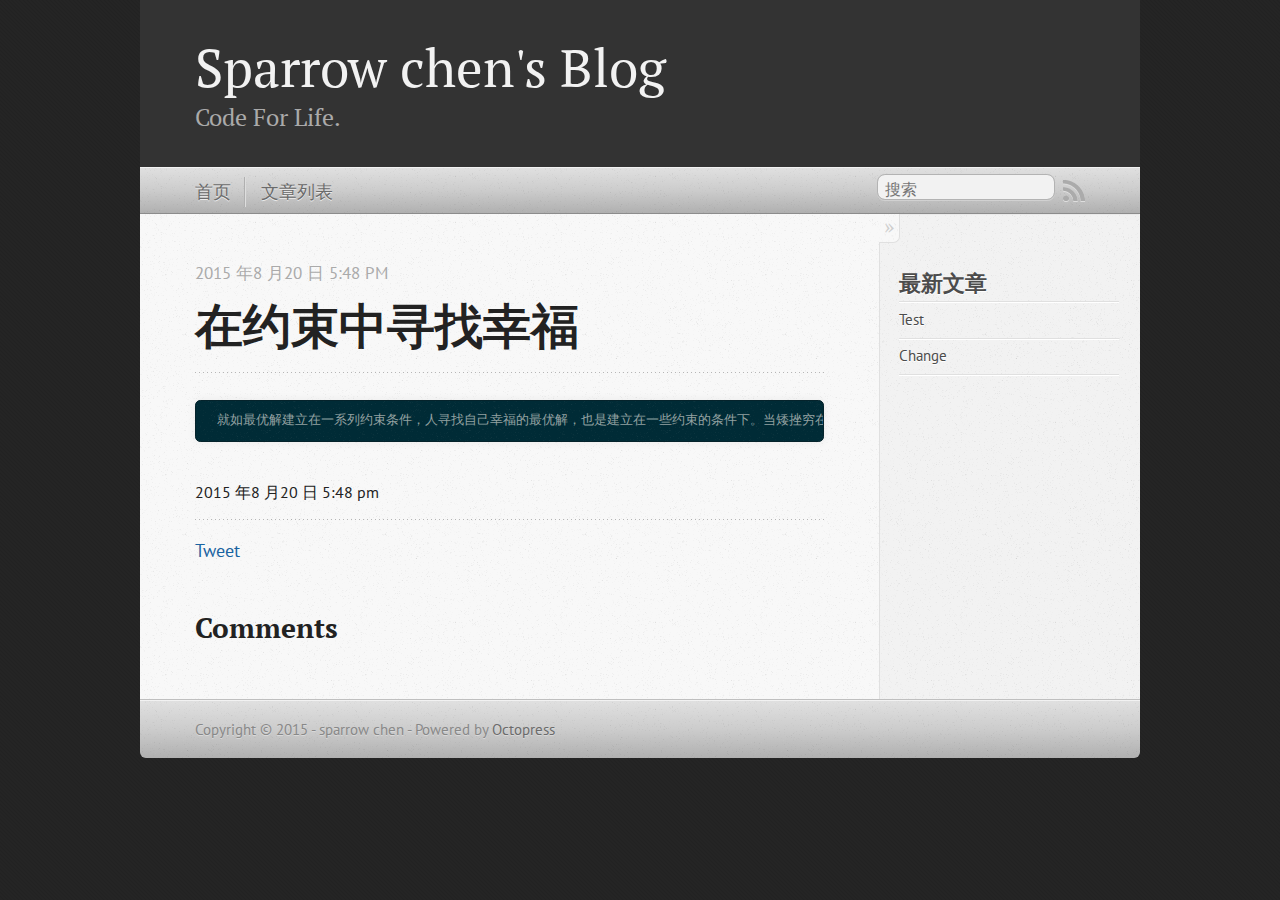
==== your-title/index.html @ a770c750 "Site updated at 2015-08-21 09:50:56 UTC" ====
<!DOCTYPE html>
<!--[if IEMobile 7 ]><html class="no-js iem7"><![endif]-->
<!--[if lt IE 9]><html class="no-js lte-ie8"><![endif]-->
<!--[if (gt IE 8)|(gt IEMobile 7)|!(IEMobile)|!(IE)]><!--><html class="no-js" lang="en"><!--<![endif]-->
<head>
  <meta charset="utf-8">
  <title>在约束中寻找幸福 - Sparrow chen's Blog</title>
  <meta name="author" content="sparrow chen">

  
  <meta name="description" content="在约束中寻找幸福 2015 年8 月20 日 5:48 pm 就如最优解建立在一系列约束条件，人寻找自己幸福的最优解，也是建立在一些约束的条件下。当矮挫穷在寝室努力练dota以求虐高富帅的时候，或许他寻找到了最优解，在高富帅把自己大部分的时间放在勾引美女的时候，或许，他也找到了自己人生的最优解， &hellip;">
  

  <!-- http://t.co/dKP3o1e -->
  <meta name="HandheldFriendly" content="True">
  <meta name="MobileOptimized" content="320">
  <meta name="viewport" content="width=device-width, initial-scale=1">

  
  <link rel="canonical" href="http://sparrowchen.github.io/your-title/index.html">
  <link href="/favicon.png" rel="icon">
  <link href="/stylesheets/screen.css" media="screen, projection" rel="stylesheet" type="text/css">
  <link href="/atom.xml" rel="alternate" title="Sparrow chen's Blog" type="application/atom+xml">
  <script src="/javascripts/modernizr-2.0.js"></script>
  <script src="//ajax.googleapis.com/ajax/libs/jquery/1.9.1/jquery.min.js"></script>
  <script>!window.jQuery && document.write(unescape('%3Cscript src="/javascripts/libs/jquery.min.js"%3E%3C/script%3E'))</script>
  <script src="/javascripts/octopress.js" type="text/javascript"></script>
  <!--Fonts from Google"s Web font directory at http://google.com/webfonts -->
<link href="//fonts.googleapis.com/css?family=PT+Serif:regular,italic,bold,bolditalic" rel="stylesheet" type="text/css">
<link href="//fonts.googleapis.com/css?family=PT+Sans:regular,italic,bold,bolditalic" rel="stylesheet" type="text/css">
<!-- MathJax -->
<script type="text/x-mathjax-config">
  MathJax.Hub.Config({
    tex2jax: {
      inlineMath: [ ['$','$'], ["\\(","\\)"] ],
      processEscapes: true
    }
  });
</script>
<script type="text/x-mathjax-config">
    MathJax.Hub.Config({
      tex2jax: {
        skipTags: ['script', 'noscript', 'style', 'textarea', 'pre', 'code']
      }
    });
</script>
<script type="text/x-mathjax-config">
    MathJax.Hub.Queue(function() {
        var all = MathJax.Hub.getAllJax(), i;
        for(i=0; i < all.length; i += 1) {
            all[i].SourceElement().parentNode.className += ' has-jax';
        }
    });
</script>
<script type="text/javascript"
   src="http://cdn.mathjax.org/mathjax/latest/MathJax.js?config=TeX-AMS-MML_HTMLorMML">
</script>

  

</head>

<body   >
  <header role="banner"><hgroup>
  <h1><a href="/">Sparrow chen's Blog</a></h1>
  
    <h2>Code For Life.</h2>
  
</hgroup>

</header>
  <nav role="navigation"><ul class="subscription" data-subscription="rss">
  <li><a href="/atom.xml" rel="subscribe-rss" title="订阅RSS">RSS</a></li>
  
</ul>
  
<form action="https://www.google.com/search" method="get">
  <fieldset role="search">
    <input type="hidden" name="sitesearch" value="sparrowchen.github.io">
    <input class="search" type="text" name="q" results="0" placeholder="搜索"/>
  </fieldset>
</form>
  
<ul class="main-navigation">
  <li><a href="/">首页</a></li>
  <li><a href="/blog/archives/">文章列表</a></li>
</ul>

</nav>
  <div id="main">
    <div id="content">
      <div>
<article role="article">
  
  <header>
    <h1 class="entry-title">在约束中寻找幸福</h1>
    <p class="meta">




<time class='entry-date' datetime='2015-08-20T17:48:00+08:00'><span class='date'>2015 年8 月20 日</span> <span class='time'>5:48 pm</span></time></p>
  </header>
  
  <pre><code> 就如最优解建立在一系列约束条件，人寻找自己幸福的最优解，也是建立在一些约束的条件下。当矮挫穷在寝室努力练dota以求虐高富帅的时候，或许他寻找到了最优解，在高富帅把自己大部分的时间放在勾引美女的时候，或许，他也找到了自己人生的最优解，当程序猿天天敲代码，在代码中寻找更优的算法的时候，或许他找到了最优解，而有的人在去贫困山区支教，以发挥自己的热量的时候，或许他找到了自己的最优解。
</code></pre>

  
    <footer>
      <p class="meta">
        
        




<time class='entry-date' datetime='2015-08-20T17:48:00+08:00'><span class='date'>2015 年8 月20 日</span> <span class='time'>5:48 pm</span></time>
        
      </p>
      
        <div class="sharing">
  
  <a href="//twitter.com/share" class="twitter-share-button" data-url="http://sparrowchen.github.io/your-title/index.html" data-via="" data-counturl="http://sparrowchen.github.io/your-title/index.html" >Tweet</a>
  
  
  
</div>

      
    </footer>
  
</article>

  <section>
    <h1>Comments</h1>
    <div id="disqus_thread" aria-live="polite"><noscript>Please enable JavaScript to view the <a href="http://disqus.com/?ref_noscript">comments powered by Disqus.</a></noscript>
</div>
  </section>

</div>

<aside class="sidebar">
  
    <section>
  <h1>最新文章</h1>
  <ul id="recent_posts">
    
      <li class="post">
        <a href="/blog/archives/test.html/">Test</a>
      </li>
    
      <li class="post">
        <a href="/blog/archives/title.html/">Change</a>
      </li>
    
  </ul>
</section>





  
</aside>


    </div>
  </div>
  <footer role="contentinfo"><p>
  Copyright &copy; 2015 - sparrow chen -
  <span class="credit">Powered by <a href="http://octopress.org">Octopress</a></span>
</p>

</footer>
  

<script type="text/javascript">
      var disqus_shortname = 'xichen744';
      
        
        // var disqus_developer = 1;
        var disqus_identifier = 'http://sparrowchen.github.io/your-title/index.html';
        var disqus_url = 'http://sparrowchen.github.io/your-title/index.html';
        var disqus_script = 'embed.js';
      
    (function () {
      var dsq = document.createElement('script'); dsq.type = 'text/javascript'; dsq.async = true;
      dsq.src = '//' + disqus_shortname + '.disqus.com/' + disqus_script;
      (document.getElementsByTagName('head')[0] || document.getElementsByTagName('body')[0]).appendChild(dsq);
    }());
</script>







  <script type="text/javascript">
    (function(){
      var twitterWidgets = document.createElement('script');
      twitterWidgets.type = 'text/javascript';
      twitterWidgets.async = true;
      twitterWidgets.src = '//platform.twitter.com/widgets.js';
      document.getElementsByTagName('head')[0].appendChild(twitterWidgets);
    })();
  </script>





</body>
</html>
---- stylesheets/screen.css ----
html,body,div,span,applet,object,iframe,h1,h2,h3,h4,h5,h6,p,blockquote,pre,a,abbr,acronym,address,big,cite,code,del,dfn,em,img,ins,kbd,q,s,samp,small,strike,strong,sub,sup,tt,var,b,u,i,center,dl,dt,dd,ol,ul,li,fieldset,form,label,legend,table,caption,tbody,tfoot,thead,tr,th,td,article,aside,canvas,details,embed,figure,figcaption,footer,header,hgroup,menu,nav,output,ruby,section,summary,time,mark,audio,video{margin:0;padding:0;border:0;font:inherit;font-size:100%;vertical-align:baseline}html{line-height:1}ol,ul{list-style:none}table{border-collapse:collapse;border-spacing:0}caption,th,td{text-align:left;font-weight:normal;vertical-align:middle}q,blockquote{quotes:none}q:before,q:after,blockquote:before,blockquote:after{content:"";content:none}a img{border:none}article,aside,details,figcaption,figure,footer,header,hgroup,main,menu,nav,section,summary{display:block}a{color:#1863a1;text-decoration:none}a:visited{color:#751590}a:focus{color:#0181eb}a:hover{color:#0181eb}a:active{color:#01579f}aside.sidebar a{color:#222}aside.sidebar a:focus{color:#0181eb}aside.sidebar a:hover{color:#0181eb}aside.sidebar a:active{color:#01579f}a{-moz-transition:color 0.3s;-o-transition:color 0.3s;-webkit-transition:color 0.3s;transition:color 0.3s}html{background:#252525 url('/images/line-tile.png?1440040245') top left}body>div{background:#f2f2f2 url('/images/noise.png?1440040245') top left;border-bottom:1px solid #bfbfbf}body>div>div{background:#f8f8f8 url('/images/noise.png?1440040245') top left;border-right:1px solid #e0e0e0}.heading,body>header h1,h1,h2,h3,h4,h5,h6{font-family:"PT Serif","Georgia","Helvetica Neue",Arial,sans-serif}.sans,body>header h2,article header p.meta,article>footer,#content .blog-index footer,html .gist .gist-file .gist-meta,#blog-archives a.category,#blog-archives time,aside.sidebar section,body>footer{font-family:"PT Sans","Helvetica Neue",Arial,sans-serif}.serif,body,#content .blog-index a[rel=full-article]{font-family:"PT Serif",Georgia,Times,"Times New Roman",serif}.mono,pre,code,tt,p code,li code{font-family:Menlo,Monaco,"Andale Mono","lucida console","Courier New",monospace}body>header h1{font-size:2.2em;font-family:"PT Serif","Georgia","Helvetica Neue",Arial,sans-serif;font-weight:normal;line-height:1.2em;margin-bottom:0.6667em}body>header h2{font-family:"PT Serif","Georgia","Helvetica Neue",Arial,sans-serif}body{line-height:1.5em;color:#222}h1{font-size:2.2em;line-height:1.2em}@media only screen and (min-width: 992px){body{font-size:1.15em}h1{font-size:2.6em;line-height:1.2em}}h1,h2,h3,h4,h5,h6{text-rendering:optimizelegibility;margin-bottom:1em;font-weight:bold}h2,section h1{font-size:1.5em}h3,section h2,section section h1{font-size:1.3em}h4,section h3,section section h2,section section section h1{font-size:1em}h5,section h4,section section h3{font-size:.9em}h6,section h5,section section h4,section section section h3{font-size:.8em}p,article blockquote,ul,ol{margin-bottom:1.5em}ul{list-style-type:disc}ul ul{list-style-type:circle;margin-bottom:0px}ul ul ul{list-style-type:square;margin-bottom:0px}ol{list-style-type:decimal}ol ol{list-style-type:lower-alpha;margin-bottom:0px}ol ol ol{list-style-type:lower-roman;margin-bottom:0px}ul,ul ul,ul ol,ol,ol ul,ol ol{margin-left:1.3em}ul ul,ul ol,ol ul,ol ol{margin-bottom:0em}strong{font-weight:bold}em{font-style:italic}sup,sub{font-size:0.75em;position:relative;display:inline-block;padding:0 .2em;line-height:.8em}sup{top:-.5em}sub{bottom:-.5em}a[rev='footnote']{font-size:.75em;padding:0 .3em;line-height:1}q{font-style:italic}q:before{content:"\201C"}q:after{content:"\201D"}em,dfn{font-style:italic}strong,dfn{font-weight:bold}del,s{text-decoration:line-through}abbr,acronym{border-bottom:1px dotted;cursor:help}hr{margin-bottom:0.2em}small{font-size:.8em}big{font-size:1.2em}article blockquote{font-style:italic;position:relative;font-size:1.2em;line-height:1.5em;padding-left:1em;border-left:4px solid rgba(170,170,170,0.5)}article blockquote cite{font-style:italic}article blockquote cite a{color:#aaa !important;word-wrap:break-word}article blockquote cite:before{content:'\2014';padding-right:.3em;padding-left:.3em;color:#aaa}@media only screen and (min-width: 992px){article blockquote{padding-left:1.5em;border-left-width:4px}}.pullquote-right:before,.pullquote-left:before{padding:0;border:none;content:attr(data-pullquote);float:right;width:45%;margin:.5em 0 1em 1.5em;position:relative;top:7px;font-size:1.4em;line-height:1.45em}.pullquote-left:before{float:left;margin:.5em 1.5em 1em 0}.force-wrap,article a,aside.sidebar a{white-space:-moz-pre-wrap;white-space:-pre-wrap;white-space:-o-pre-wrap;white-space:pre-wrap;word-wrap:break-word}.group,body>header,body>nav,body>footer,body #content>article,body #content>div>article,body #content>div>section,body div.pagination,aside.sidebar,#main,#content,.sidebar{*zoom:1}.group:after,body>header:after,body>nav:after,body>footer:after,body #content>article:after,body #content>div>article:after,body #content>div>section:after,body div.pagination:after,#main:after,#content:after,.sidebar:after{content:"";display:table;clear:both}body{-webkit-text-size-adjust:none;max-width:1000px;position:relative;margin:0 auto}body>header,body>nav,body>footer,body #content>article,body #content>div>article,body #content>div>section{padding-left:18px;padding-right:18px}@media only screen and (min-width: 480px){body>header,body>nav,body>footer,body #content>article,body #content>div>article,body #content>div>section{padding-left:25px;padding-right:25px}}@media only screen and (min-width: 768px){body>header,body>nav,body>footer,body #content>article,body #content>div>article,body #content>div>section{padding-left:35px;padding-right:35px}}@media only screen and (min-width: 992px){body>header,body>nav,body>footer,body #content>article,body #content>div>article,body #content>div>section{padding-left:55px;padding-right:55px}}body div.pagination{margin-left:18px;margin-right:18px}@media only screen and (min-width: 480px){body div.pagination{margin-left:25px;margin-right:25px}}@media only screen and (min-width: 768px){body div.pagination{margin-left:35px;margin-right:35px}}@media only screen and (min-width: 992px){body div.pagination{margin-left:55px;margin-right:55px}}body>header{font-size:1em;padding-top:1.5em;padding-bottom:1.5em}#content{overflow:hidden}#content>div,#content>article{width:100%}aside.sidebar{float:none;padding:0 18px 1px;background-color:#f7f7f7;border-top:1px solid #e0e0e0}.flex-content,article img,article video,article .flash-video,article .caption-wrapper,aside.sidebar img{max-width:100%;height:auto}.basic-alignment.left,article img.left,article video.left,article .left.flash-video,article .left.caption-wrapper,aside.sidebar img.left{float:left;margin-right:1.5em}.basic-alignment.right,article img.right,article video.right,article .right.flash-video,article .right.caption-wrapper,aside.sidebar img.right{float:right;margin-left:1.5em}.basic-alignment.center,article img.center,article video.center,article .center.flash-video,article .center.caption-wrapper,aside.sidebar img.center{display:block;margin:0 auto 1.5em}.basic-alignment.left,article img.left,article video.left,article .left.flash-video,article .left.caption-wrapper,aside.sidebar img.left,.basic-alignment.right,article img.right,article video.right,article .right.flash-video,article .right.caption-wrapper,aside.sidebar img.right{margin-bottom:.8em}.toggle-sidebar,.no-sidebar .toggle-sidebar{display:none}@media only screen and (min-width: 750px){body.sidebar-footer aside.sidebar{float:none;width:auto;clear:left;margin:0;padding:0 35px 1px;background-color:#f7f7f7;border-top:1px solid #eaeaea}body.sidebar-footer aside.sidebar section.odd,body.sidebar-footer aside.sidebar section.even{float:left;width:48%}body.sidebar-footer aside.sidebar section.odd{margin-left:0}body.sidebar-footer aside.sidebar section.even{margin-left:4%}body.sidebar-footer aside.sidebar.thirds section{width:30%;margin-left:5%}body.sidebar-footer aside.sidebar.thirds section.first{margin-left:0;clear:both}}body.sidebar-footer #content{margin-right:0px}body.sidebar-footer .toggle-sidebar{display:none}@media only screen and (min-width: 550px){body>header{font-size:1em}}@media only screen and (min-width: 750px){aside.sidebar{float:none;width:auto;clear:left;margin:0;padding:0 35px 1px;background-color:#f7f7f7;border-top:1px solid #eaeaea}aside.sidebar section.odd,aside.sidebar section.even{float:left;width:48%}aside.sidebar section.odd{margin-left:0}aside.sidebar section.even{margin-left:4%}aside.sidebar.thirds section{width:30%;margin-left:5%}aside.sidebar.thirds section.first{margin-left:0;clear:both}}@media only screen and (min-width: 768px){body{-webkit-text-size-adjust:auto}body>header{font-size:1.2em}#main{padding:0;margin:0 auto}#content{overflow:visible;margin-right:240px;position:relative}.no-sidebar #content{margin-right:0;border-right:0}.collapse-sidebar #content{margin-right:20px}#content>div,#content>article{padding-top:17.5px;padding-bottom:17.5px;float:left}aside.sidebar{width:210px;padding:0 15px 15px;background:none;clear:none;float:left;margin:0 -100% 0 0}aside.sidebar section{width:auto;margin-left:0}aside.sidebar section.odd,aside.sidebar section.even{float:none;width:auto;margin-left:0}.collapse-sidebar aside.sidebar{float:none;width:auto;clear:left;margin:0;padding:0 35px 1px;background-color:#f7f7f7;border-top:1px solid #eaeaea}.collapse-sidebar aside.sidebar section.odd,.collapse-sidebar aside.sidebar section.even{float:left;width:48%}.collapse-sidebar aside.sidebar section.odd{margin-left:0}.collapse-sidebar aside.sidebar section.even{margin-left:4%}.collapse-sidebar aside.sidebar.thirds section{width:30%;margin-left:5%}.collapse-sidebar aside.sidebar.thirds section.first{margin-left:0;clear:both}}@media only screen and (min-width: 992px){body>header{font-size:1.3em}#content{margin-right:260px}#content>div,#content>article{padding-top:27.5px;padding-bottom:27.5px}aside.sidebar{width:220px;padding:1.2em 20px 20px}.collapse-sidebar aside.sidebar{padding-left:55px;padding-right:55px}}body>header{background:#333}body>header h1{display:inline-block;margin:0}body>header h1 a,body>header h1 a:visited,body>header h1 a:hover{color:#f2f2f2;text-decoration:none}body>header h2{margin:.2em 0 0;font-size:1em;color:#aaa;font-weight:normal}body>nav{position:relative;background-color:#ccc;background:url('/images/noise.png?1440040245'),url('[data-uri]');background:url('/images/noise.png?1440040245'),-webkit-gradient(linear, 50% 0%, 50% 100%, color-stop(0%, #e0e0e0),color-stop(50%, #cccccc),color-stop(100%, #b0b0b0));background:url('/images/noise.png?1440040245'),-moz-linear-gradient(#e0e0e0,#cccccc,#b0b0b0);background:url('/images/noise.png?1440040245'),-webkit-linear-gradient(#e0e0e0,#cccccc,#b0b0b0);background:url('/images/noise.png?1440040245'),linear-gradient(#e0e0e0,#cccccc,#b0b0b0);border-top:1px solid #f2f2f2;border-bottom:1px solid #8c8c8c;padding-top:.35em;padding-bottom:.35em}body>nav form{-moz-background-clip:padding;-o-background-clip:padding-box;-webkit-background-clip:padding;background-clip:padding-box;margin:0;padding:0}body>nav form .search{padding:.3em .5em 0;font-size:.85em;font-family:"PT Sans","Helvetica Neue",Arial,sans-serif;line-height:1.1em;width:95%;-moz-border-radius:0.5em;-webkit-border-radius:0.5em;border-radius:0.5em;-moz-background-clip:padding;-o-background-clip:padding-box;-webkit-background-clip:padding;background-clip:padding-box;-moz-box-shadow:#d1d1d1 0 1px;-webkit-box-shadow:#d1d1d1 0 1px;box-shadow:#d1d1d1 0 1px;background-color:#f2f2f2;border:1px solid #b3b3b3;color:#888}body>nav form .search:focus{color:#444;border-color:#80b1df;-moz-box-shadow:#80b1df 0 0 4px,#80b1df 0 0 3px inset;-webkit-box-shadow:#80b1df 0 0 4px,#80b1df 0 0 3px inset;box-shadow:#80b1df 0 0 4px,#80b1df 0 0 3px inset;background-color:#fff;outline:none}body>nav fieldset[role=search]{float:right;width:48%}body>nav fieldset.mobile-nav{float:left;width:48%}body>nav fieldset.mobile-nav select{width:100%;font-size:.8em;border:1px solid #888}body>nav ul{display:none}@media only screen and (min-width: 550px){body>nav{font-size:.9em}body>nav ul{margin:0;padding:0;border:0;overflow:hidden;*zoom:1;float:left;display:block;padding-top:.15em}body>nav ul li{list-style-image:none;list-style-type:none;margin-left:0;white-space:nowrap;float:left;padding-left:0;padding-right:0}body>nav ul li:first-child{padding-left:0}body>nav ul li:last-child{padding-right:0}body>nav ul li.last{padding-right:0}body>nav ul.subscription{margin-left:.8em;float:right}body>nav ul.subscription li:last-child a{padding-right:0}body>nav ul li{margin:0}body>nav a{color:#6b6b6b;font-family:"PT Sans","Helvetica Neue",Arial,sans-serif;text-shadow:#ebebeb 0 1px;float:left;text-decoration:none;font-size:1.1em;padding:.1em 0;line-height:1.5em}body>nav a:visited{color:#6b6b6b}body>nav a:hover{color:#2b2b2b}body>nav li+li{border-left:1px solid #b0b0b0;margin-left:.8em}body>nav li+li a{padding-left:.8em;border-left:1px solid #dedede}body>nav form{float:right;text-align:left;padding-left:.8em;width:175px}body>nav form .search{width:93%;font-size:.95em;line-height:1.2em}body>nav ul[data-subscription$=email]+form{width:97px}body>nav ul[data-subscription$=email]+form .search{width:91%}body>nav fieldset.mobile-nav{display:none}body>nav fieldset[role=search]{width:99%}}@media only screen and (min-width: 992px){body>nav form{width:175px}body>nav ul[data-subscription$=email]+form{width:107px}}.no-placeholder body>nav .search{background:#f2f2f2 url('/images/search.png?1440040245') 0.3em 0.25em no-repeat;text-indent:1.3em}@media only screen and (min-width: 550px){.maskImage body>nav ul[data-subscription$=email]+form{width:123px}}@media only screen and (min-width: 992px){.maskImage body>nav ul[data-subscription$=email]+form{width:133px}}.maskImage ul.subscription{position:relative;top:.2em}.maskImage ul.subscription li,.maskImage ul.subscription a{border:0;padding:0}.maskImage a[rel=subscribe-rss]{position:relative;top:0px;text-indent:-999999em;background-color:#dedede;border:0;padding:0}.maskImage a[rel=subscribe-rss],.maskImage a[rel=subscribe-rss]:after{-webkit-mask-image:url('/images/rss.png?1440040245');-moz-mask-image:url('/images/rss.png?1440040245');-ms-mask-image:url('/images/rss.png?1440040245');-o-mask-image:url('/images/rss.png?1440040245');mask-image:url('/images/rss.png?1440040245');-webkit-mask-repeat:no-repeat;-moz-mask-repeat:no-repeat;-ms-mask-repeat:no-repeat;-o-mask-repeat:no-repeat;mask-repeat:no-repeat;width:22px;height:22px}.maskImage a[rel=subscribe-rss]:after{content:"";position:absolute;top:-1px;left:0;background-color:#ababab}.maskImage a[rel=subscribe-rss]:hover:after{background-color:#9e9e9e}.maskImage a[rel=subscribe-email]{position:relative;top:0px;text-indent:-999999em;background-color:#dedede;border:0;padding:0}.maskImage a[rel=subscribe-email],.maskImage a[rel=subscribe-email]:after{-webkit-mask-image:url('/images/email.png?1440040245');-moz-mask-image:url('/images/email.png?1440040245');-ms-mask-image:url('/images/email.png?1440040245');-o-mask-image:url('/images/email.png?1440040245');mask-image:url('/images/email.png?1440040245');-webkit-mask-repeat:no-repeat;-moz-mask-repeat:no-repeat;-ms-mask-repeat:no-repeat;-o-mask-repeat:no-repeat;mask-repeat:no-repeat;width:28px;height:22px}.maskImage a[rel=subscribe-email]:after{content:"";position:absolute;top:-1px;left:0;background-color:#ababab}.maskImage a[rel=subscribe-email]:hover:after{background-color:#9e9e9e}article{padding-top:1em}article header{position:relative;padding-top:2em;padding-bottom:1em;margin-bottom:1em;background:url('[data-uri]') bottom left repeat-x}article header h1{margin:0}article header h1 a{text-decoration:none}article header h1 a:hover{text-decoration:underline}article header p{font-size:.9em;color:#aaa;margin:0}article header p.meta{text-transform:uppercase;position:absolute;top:0}@media only screen and (min-width: 768px){article header{margin-bottom:1.5em;padding-bottom:1em;background:url('[data-uri]') bottom left repeat-x}}article h2{padding-top:0.8em;background:url('[data-uri]') top left repeat-x}.entry-content article h2:first-child,article header+h2{padding-top:0}article h2:first-child,article header+h2{background:none}article .feature{padding-top:.5em;margin-bottom:1em;padding-bottom:1em;background:url('[data-uri]') bottom left repeat-x;font-size:2.0em;font-style:italic;line-height:1.3em}article img,article video,article .flash-video,article .caption-wrapper{-moz-border-radius:0.3em;-webkit-border-radius:0.3em;border-radius:0.3em;-moz-box-shadow:rgba(0,0,0,0.15) 0 1px 4px;-webkit-box-shadow:rgba(0,0,0,0.15) 0 1px 4px;box-shadow:rgba(0,0,0,0.15) 0 1px 4px;-moz-box-sizing:border-box;-webkit-box-sizing:border-box;box-sizing:border-box;border:#fff 0.5em solid}article img.caption,article video.caption,article .flash-video.caption,article .caption-wrapper.caption{-moz-border-radius:0px;-webkit-border-radius:0px;border-radius:0px;-moz-box-shadow:0px;-webkit-box-shadow:0px;box-shadow:0px;-moz-box-sizing:border-box;-webkit-box-sizing:border-box;box-sizing:border-box;border:0px}article .caption-wrapper{display:inline-block;margin-bottom:10px}article .caption-wrapper .caption-text{background:#fff;text-align:center;font-size:.8em;color:#666;display:block}article video,article .flash-video{margin:0 auto 1.5em}article video{display:block;width:100%}article .flash-video>div{position:relative;display:block;padding-bottom:56.25%;padding-top:1px;height:0;overflow:hidden}article .flash-video>div iframe,article .flash-video>div object,article .flash-video>div embed{position:absolute;top:0;left:0;width:100%;height:100%}article>footer{padding-bottom:2.5em;margin-top:2em}article>footer p.meta{margin-bottom:.8em;font-size:.85em;clear:both;overflow:hidden}.blog-index article+article{background:url('[data-uri]') top left repeat-x}#content .blog-index{padding-top:0;padding-bottom:0}#content .blog-index article{padding-top:2em}#content .blog-index article header{background:none;padding-bottom:0}#content .blog-index article h1{font-size:2.2em}#content .blog-index article h1 a{color:inherit}#content .blog-index article h1 a:hover{color:#0181eb}#content .blog-index a[rel=full-article]{background:#ebebeb;display:inline-block;padding:.4em .8em;margin-right:.5em;text-decoration:none;color:#666;-moz-transition:background-color 0.5s;-o-transition:background-color 0.5s;-webkit-transition:background-color 0.5s;transition:background-color 0.5s}#content .blog-index a[rel=full-article]:hover{background:#0181eb;text-shadow:none;color:#f8f8f8}#content .blog-index footer{margin-top:1em}.separator,article>footer .byline+time:before,article>footer time+time:before,article>footer .comments:before,article>footer .byline ~ .categories:before{content:"\2022 ";padding:0 .4em 0 .2em;display:inline-block}#content div.pagination{text-align:center;font-size:.95em;position:relative;background:url('[data-uri]') top left repeat-x;padding-top:1.5em;padding-bottom:1.5em}#content div.pagination a{text-decoration:none;color:#aaa}#content div.pagination a.prev{position:absolute;left:0}#content div.pagination a.next{position:absolute;right:0}#content div.pagination a:hover{color:#0181eb}#content div.pagination a[href*=archive]:before,#content div.pagination a[href*=archive]:after{content:'\2014';padding:0 .3em}p.meta+.sharing{padding-top:1em;padding-left:0;background:url('[data-uri]') top left repeat-x}#fb-root{display:none}.highlight,html .gist .gist-file .gist-syntax .gist-highlight{border:1px solid #05232b !important}.highlight table td.code,html .gist .gist-file .gist-syntax .gist-highlight table td.code{width:100%}.highlight .line-numbers,html .gist .gist-file .gist-syntax .highlight .line_numbers{text-align:right;font-size:13px;line-height:1.45em;background:#073642 url('/images/noise.png?1440040245') top left !important;border-right:1px solid #00232c !important;-moz-box-shadow:#083e4b -1px 0 inset;-webkit-box-shadow:#083e4b -1px 0 inset;box-shadow:#083e4b -1px 0 inset;text-shadow:#021014 0 -1px;padding:.8em !important;-moz-border-radius:0;-webkit-border-radius:0;border-radius:0}.highlight .line-numbers span,html .gist .gist-file .gist-syntax .highlight .line_numbers span{color:#586e75 !important}figure.code,.gist-file,pre{-moz-box-shadow:rgba(0,0,0,0.06) 0 0 10px;-webkit-box-shadow:rgba(0,0,0,0.06) 0 0 10px;box-shadow:rgba(0,0,0,0.06) 0 0 10px}figure.code .highlight pre,.gist-file .highlight pre,pre .highlight pre{-moz-box-shadow:none;-webkit-box-shadow:none;box-shadow:none}.gist .highlight *::-moz-selection,figure.code .highlight *::-moz-selection{background:#386774;color:inherit;text-shadow:#002b36 0 1px}.gist .highlight *::-webkit-selection,figure.code .highlight *::-webkit-selection{background:#386774;color:inherit;text-shadow:#002b36 0 1px}.gist .highlight *::selection,figure.code .highlight *::selection{background:#386774;color:inherit;text-shadow:#002b36 0 1px}html .gist .gist-file{margin-bottom:1.8em;position:relative;border:none;padding-top:26px !important}html .gist .gist-file .highlight{margin-bottom:0}html .gist .gist-file .gist-syntax{border-bottom:0 !important;background:none !important}html .gist .gist-file .gist-syntax .gist-highlight{background:#002b36 !important}html .gist .gist-file .gist-syntax .highlight pre{padding:0}html .gist .gist-file .gist-meta{padding:.6em 0.8em;border:1px solid #083e4b !important;color:#586e75;font-size:.7em !important;background:#073642 url('/images/noise.png?1440040245') top left;line-height:1.5em}html .gist .gist-file .gist-meta a{color:#76888b !important;text-decoration:none}html .gist .gist-file .gist-meta a:hover,html .gist .gist-file .gist-meta a:focus{text-decoration:underline}html .gist .gist-file .gist-meta a:hover{color:#93a1a1 !important}html .gist .gist-file .gist-meta a[href*='#file']{position:absolute;top:0;left:0;right:-10px;color:#474747 !important}html .gist .gist-file .gist-meta a[href*='#file']:hover{color:#1863a1 !important}html .gist .gist-file .gist-meta a[href*=raw]{top:.4em}pre{background:#002b36 url('/images/noise.png?1440040245') top left;-moz-border-radius:0.4em;-webkit-border-radius:0.4em;border-radius:0.4em;border:1px solid #05232b;line-height:1.45em;font-size:13px;margin-bottom:2.1em;padding:.8em 1em;color:#93a1a1;overflow:auto}h3.filename+pre{-moz-border-radius-topleft:0px;-webkit-border-top-left-radius:0px;border-top-left-radius:0px;-moz-border-radius-topright:0px;-webkit-border-top-right-radius:0px;border-top-right-radius:0px}p code,li code{display:inline-block;white-space:no-wrap;background:#fff;font-size:.8em;line-height:1.5em;color:#555;border:1px solid #ddd;-moz-border-radius:0.4em;-webkit-border-radius:0.4em;border-radius:0.4em;padding:0 .3em;margin:-1px 0}p pre code,li pre code{font-size:1em !important;background:none;border:none}.pre-code,html .gist .gist-file .gist-syntax .highlight pre,.highlight code{font-family:Menlo,Monaco,"Andale Mono","lucida console","Courier New",monospace !important;overflow:scroll;overflow-y:hidden;display:block;padding:.8em;overflow-x:auto;line-height:1.45em;background:#002b36 url('/images/noise.png?1440040245') top left !important;color:#93a1a1 !important}.pre-code span,html .gist .gist-file .gist-syntax .highlight pre span,.highlight code span{color:#93a1a1 !important}.pre-code span,html .gist .gist-file .gist-syntax .highlight pre span,.highlight code span{font-style:normal !important;font-weight:normal !important}.pre-code .c,html .gist .gist-file .gist-syntax .highlight pre .c,.highlight code .c{color:#586e75 !important;font-style:italic !important}.pre-code .cm,html .gist .gist-file .gist-syntax .highlight pre .cm,.highlight code .cm{color:#586e75 !important;font-style:italic !important}.pre-code .cp,html .gist .gist-file .gist-syntax .highlight pre .cp,.highlight code .cp{color:#586e75 !important;font-style:italic !important}.pre-code .c1,html .gist .gist-file .gist-syntax .highlight pre .c1,.highlight code .c1{color:#586e75 !important;font-style:italic !important}.pre-code .cs,html .gist .gist-file .gist-syntax .highlight pre .cs,.highlight code .cs{color:#586e75 !important;font-weight:bold !important;font-style:italic !important}.pre-code .err,html .gist .gist-file .gist-syntax .highlight pre .err,.highlight code .err{color:#dc322f !important;background:none !important}.pre-code .k,html .gist .gist-file .gist-syntax .highlight pre .k,.highlight code .k{color:#cb4b16 !important}.pre-code .o,html .gist .gist-file .gist-syntax .highlight pre .o,.highlight code .o{color:#93a1a1 !important;font-weight:bold !important}.pre-code .p,html .gist .gist-file .gist-syntax .highlight pre .p,.highlight code .p{color:#93a1a1 !important}.pre-code .ow,html .gist .gist-file .gist-syntax .highlight pre .ow,.highlight code .ow{color:#2aa198 !important;font-weight:bold !important}.pre-code .gd,html .gist .gist-file .gist-syntax .highlight pre .gd,.highlight code .gd{color:#93a1a1 !important;background-color:#372d34 !important;display:inline-block}.pre-code .gd .x,html .gist .gist-file .gist-syntax .highlight pre .gd .x,.highlight code .gd .x{color:#93a1a1 !important;background-color:#4d2d34 !important;display:inline-block}.pre-code .ge,html .gist .gist-file .gist-syntax .highlight pre .ge,.highlight code .ge{color:#93a1a1 !important;font-style:italic !important}.pre-code .gh,html .gist .gist-file .gist-syntax .highlight pre .gh,.highlight code .gh{color:#586e75 !important}.pre-code .gi,html .gist .gist-file .gist-syntax .highlight pre .gi,.highlight code .gi{color:#93a1a1 !important;background-color:#1b412b !important;display:inline-block}.pre-code .gi .x,html .gist .gist-file .gist-syntax .highlight pre .gi .x,.highlight code .gi .x{color:#93a1a1 !important;background-color:#355720 !important;display:inline-block}.pre-code .gs,html .gist .gist-file .gist-syntax .highlight pre .gs,.highlight code .gs{color:#93a1a1 !important;font-weight:bold !important}.pre-code .gu,html .gist .gist-file .gist-syntax .highlight pre .gu,.highlight code .gu{color:#6c71c4 !important}.pre-code .kc,html .gist .gist-file .gist-syntax .highlight pre .kc,.highlight code .kc{color:#859900 !important;font-weight:bold !important}.pre-code .kd,html .gist .gist-file .gist-syntax .highlight pre .kd,.highlight code .kd{color:#268bd2 !important}.pre-code .kp,html .gist .gist-file .gist-syntax .highlight pre .kp,.highlight code .kp{color:#cb4b16 !important;font-weight:bold !important}.pre-code .kr,html .gist .gist-file .gist-syntax .highlight pre .kr,.highlight code .kr{color:#d33682 !important;font-weight:bold !important}.pre-code .kt,html .gist .gist-file .gist-syntax .highlight pre .kt,.highlight code .kt{color:#2aa198 !important}.pre-code .n,html .gist .gist-file .gist-syntax .highlight pre .n,.highlight code .n{color:#268bd2 !important}.pre-code .na,html .gist .gist-file .gist-syntax .highlight pre .na,.highlight code .na{color:#268bd2 !important}.pre-code .nb,html .gist .gist-file .gist-syntax .highlight pre .nb,.highlight code .nb{color:#859900 !important}.pre-code .nc,html .gist .gist-file .gist-syntax .highlight pre .nc,.highlight code .nc{color:#d33682 !important}.pre-code .no,html .gist .gist-file .gist-syntax .highlight pre .no,.highlight code .no{color:#b58900 !important}.pre-code .nl,html .gist .gist-file .gist-syntax .highlight pre .nl,.highlight code .nl{color:#859900 !important}.pre-code .ne,html .gist .gist-file .gist-syntax .highlight pre .ne,.highlight code .ne{color:#268bd2 !important;font-weight:bold !important}.pre-code .nf,html .gist .gist-file .gist-syntax .highlight pre .nf,.highlight code .nf{color:#268bd2 !important;font-weight:bold !important}.pre-code .nn,html .gist .gist-file .gist-syntax .highlight pre .nn,.highlight code .nn{color:#b58900 !important}.pre-code .nt,html .gist .gist-file .gist-syntax .highlight pre .nt,.highlight code .nt{color:#268bd2 !important;font-weight:bold !important}.pre-code .nx,html .gist .gist-file .gist-syntax .highlight pre .nx,.highlight code .nx{color:#b58900 !important}.pre-code .vg,html .gist .gist-file .gist-syntax .highlight pre .vg,.highlight code .vg{color:#268bd2 !important}.pre-code .vi,html .gist .gist-file .gist-syntax .highlight pre .vi,.highlight code .vi{color:#268bd2 !important}.pre-code .nv,html .gist .gist-file .gist-syntax .highlight pre .nv,.highlight code .nv{color:#268bd2 !important}.pre-code .mf,html .gist .gist-file .gist-syntax .highlight pre .mf,.highlight code .mf{color:#2aa198 !important}.pre-code .m,html .gist .gist-file .gist-syntax .highlight pre .m,.highlight code .m{color:#2aa198 !important}.pre-code .mh,html .gist .gist-file .gist-syntax .highlight pre .mh,.highlight code .mh{color:#2aa198 !important}.pre-code .mi,html .gist .gist-file .gist-syntax .highlight pre .mi,.highlight code .mi{color:#2aa198 !important}.pre-code .s,html .gist .gist-file .gist-syntax .highlight pre .s,.highlight code .s{color:#2aa198 !important}.pre-code .sd,html .gist .gist-file .gist-syntax .highlight pre .sd,.highlight code .sd{color:#2aa198 !important}.pre-code .s2,html .gist .gist-file .gist-syntax .highlight pre .s2,.highlight code .s2{color:#2aa198 !important}.pre-code .se,html .gist .gist-file .gist-syntax .highlight pre .se,.highlight code .se{color:#dc322f !important}.pre-code .si,html .gist .gist-file .gist-syntax .highlight pre .si,.highlight code .si{color:#268bd2 !important}.pre-code .sr,html .gist .gist-file .gist-syntax .highlight pre .sr,.highlight code .sr{color:#2aa198 !important}.pre-code .s1,html .gist .gist-file .gist-syntax .highlight pre .s1,.highlight code .s1{color:#2aa198 !important}.pre-code div .gd,html .gist .gist-file .gist-syntax .highlight pre div .gd,.highlight code div .gd,.pre-code div .gd .x,html .gist .gist-file .gist-syntax .highlight pre div .gd .x,.highlight code div .gd .x,.pre-code div .gi,html .gist .gist-file .gist-syntax .highlight pre div .gi,.highlight code div .gi,.pre-code div .gi .x,html .gist .gist-file .gist-syntax .highlight pre div .gi .x,.highlight code div .gi .x{display:inline-block;width:100%}.highlight,.gist-highlight{margin-bottom:1.8em;background:#002b36;overflow-y:hidden;overflow-x:auto}.highlight pre,.gist-highlight pre{background:none;-moz-border-radius:0px;-webkit-border-radius:0px;border-radius:0px;border:none;padding:0;margin-bottom:0}pre::-webkit-scrollbar,.highlight::-webkit-scrollbar,.gist-highlight::-webkit-scrollbar{height:.5em;background:rgba(255,255,255,0.15)}pre::-webkit-scrollbar-thumb:horizontal,.highlight::-webkit-scrollbar-thumb:horizontal,.gist-highlight::-webkit-scrollbar-thumb:horizontal{background:rgba(255,255,255,0.2);-webkit-border-radius:4px;border-radius:4px}.highlight code{background:#000}figure.code{background:none;padding:0;border:0;margin-bottom:1.5em}figure.code pre{margin-bottom:0}figure.code figcaption{position:relative}figure.code .highlight{margin-bottom:0}.code-title,html .gist .gist-file .gist-meta a[href*='#file'],h3.filename,figure.code figcaption{text-align:center;font-size:13px;line-height:2em;text-shadow:#cbcccc 0 1px 0;color:#474747;font-weight:normal;margin-bottom:0;-moz-border-radius-topleft:5px;-webkit-border-top-left-radius:5px;border-top-left-radius:5px;-moz-border-radius-topright:5px;-webkit-border-top-right-radius:5px;border-top-right-radius:5px;font-family:"Helvetica Neue", Arial, "Lucida Grande", "Lucida Sans Unicode", Lucida, sans-serif;background:#aaa url('/images/code_bg.png?1440040245') top repeat-x;border:1px solid #565656;border-top-color:#cbcbcb;border-left-color:#a5a5a5;border-right-color:#a5a5a5;border-bottom:0}.download-source,html .gist .gist-file .gist-meta a[href*=raw],figure.code figcaption a{position:absolute;right:.8em;text-decoration:none;color:#666 !important;z-index:1;font-size:13px;text-shadow:#cbcccc 0 1px 0;padding-left:3em}.download-source:hover,html .gist .gist-file .gist-meta a[href*=raw]:hover,figure.code figcaption a:hover,.download-source:focus,html .gist .gist-file .gist-meta a[href*=raw]:focus,figure.code figcaption a:focus{text-decoration:underline}#archive #content>div,#archive #content>div>article{padding-top:0}#blog-archives{color:#aaa}#blog-archives article{padding:1em 0 1em;position:relative;background:url('[data-uri]') bottom left repeat-x}#blog-archives article:last-child{background:none}#blog-archives article footer{padding:0;margin:0}#blog-archives h1{color:#222;margin-bottom:.3em}#blog-archives h2{display:none}#blog-archives h1{font-size:1.5em}#blog-archives h1 a{text-decoration:none;color:inherit;font-weight:normal;display:inline-block}#blog-archives h1 a:hover,#blog-archives h1 a:focus{text-decoration:underline}#blog-archives h1 a:hover{color:#0181eb}#blog-archives a.category,#blog-archives time{color:#aaa}#blog-archives .entry-content{display:none}#blog-archives time{font-size:.9em;line-height:1.2em}#blog-archives time .month,#blog-archives time .day{display:inline-block}#blog-archives time .month{text-transform:uppercase}#blog-archives p{margin-bottom:1em}#blog-archives a,#blog-archives .entry-content a{color:inherit}#blog-archives a:hover,#blog-archives .entry-content a:hover{color:#0181eb}#blog-archives a:hover{color:#0181eb}@media only screen and (min-width: 550px){#blog-archives article{margin-left:5em}#blog-archives h2{margin-bottom:.3em;font-weight:normal;display:inline-block;position:relative;top:-1px;float:left}#blog-archives h2:first-child{padding-top:.75em}#blog-archives time{position:absolute;text-align:right;left:0em;top:1.8em}#blog-archives .year{display:none}#blog-archives article{padding-left:4.5em;padding-bottom:.7em}#blog-archives a.category{line-height:1.1em}}#content>.category article{margin-left:0;padding-left:6.8em}#content>.category .year{display:inline}.side-shadow-border,aside.sidebar section h1,aside.sidebar li{-moz-box-shadow:#fff 0 1px;-webkit-box-shadow:#fff 0 1px;box-shadow:#fff 0 1px}aside.sidebar{overflow:hidden;color:#4c4c4c;text-shadow:#fff 0 1px}aside.sidebar section{font-size:.8em;line-height:1.4em;margin-bottom:1.5em}aside.sidebar section h1{margin:1.5em 0 0;padding-bottom:.2em;border-bottom:1px solid #e0e0e0}aside.sidebar section h1+p{padding-top:.4em}aside.sidebar img{-moz-border-radius:0.3em;-webkit-border-radius:0.3em;border-radius:0.3em;-moz-box-shadow:rgba(0,0,0,0.15) 0 1px 4px;-webkit-box-shadow:rgba(0,0,0,0.15) 0 1px 4px;box-shadow:rgba(0,0,0,0.15) 0 1px 4px;-moz-box-sizing:border-box;-webkit-box-sizing:border-box;box-sizing:border-box;border:#fff 0.3em solid}aside.sidebar ul{margin-bottom:0.5em;margin-left:0}aside.sidebar li{list-style:none;padding:.5em 0;margin:0;border-bottom:1px solid #e0e0e0}aside.sidebar li p:last-child{margin-bottom:0}aside.sidebar a{color:inherit;-moz-transition:color 0.5s;-o-transition:color 0.5s;-webkit-transition:color 0.5s;transition:color 0.5s}aside.sidebar:hover a{color:#222}aside.sidebar:hover a:hover{color:#0181eb}.aside-alt-link,#pinboard_linkroll .pin-tag{color:#7f7f7f}.aside-alt-link:hover,#pinboard_linkroll .pin-tag:hover{color:#0181eb}@media only screen and (min-width: 768px){.toggle-sidebar{outline:none;position:absolute;right:-10px;top:0;bottom:0;display:inline-block;text-decoration:none;color:#cecece;width:9px;cursor:pointer}.toggle-sidebar:hover{background:#e9e9e9;background:url('[data-uri]');background:-webkit-gradient(linear, 0% 50%, 100% 50%, color-stop(0%, rgba(224,224,224,0.5)),color-stop(100%, rgba(224,224,224,0)));background:-moz-linear-gradient(left, rgba(224,224,224,0.5),rgba(224,224,224,0));background:-webkit-linear-gradient(left, rgba(224,224,224,0.5),rgba(224,224,224,0));background:linear-gradient(to right, rgba(224,224,224,0.5),rgba(224,224,224,0))}.toggle-sidebar:after{position:absolute;right:-11px;top:0;width:20px;font-size:1.2em;line-height:1.1em;padding-bottom:.15em;-moz-border-radius-bottomright:0.3em;-webkit-border-bottom-right-radius:0.3em;border-bottom-right-radius:0.3em;text-align:center;background:#f8f8f8 url('/images/noise.png?1440040245') top left;border-bottom:1px solid #e0e0e0;border-right:1px solid #e0e0e0;content:"\00BB";text-indent:-1px}.collapse-sidebar .toggle-sidebar{text-indent:0px;right:-20px;width:19px}.collapse-sidebar .toggle-sidebar:hover{background:#e9e9e9}.collapse-sidebar .toggle-sidebar:after{border-left:1px solid #e0e0e0;text-shadow:#fff 0 1px;content:"\00AB";left:0px;right:0;text-align:center;text-indent:0;border:0;border-right-width:0;background:none}}.googleplus h1{-moz-box-shadow:none !important;-webkit-box-shadow:none !important;-o-box-shadow:none !important;box-shadow:none !important;border-bottom:0px none !important}.googleplus a{text-decoration:none;white-space:normal !important;line-height:32px}.googleplus a img{float:left;margin-right:0.5em;border:0 none}.googleplus-hidden{position:absolute;top:-1000em;left:-1000em}#pinboard_linkroll .pin-title,#pinboard_linkroll .pin-description{display:block;margin-bottom:.5em}#pinboard_linkroll .pin-tag{text-decoration:none}#pinboard_linkroll .pin-tag:hover,#pinboard_linkroll .pin-tag:focus{text-decoration:underline}#pinboard_linkroll .pin-tag:after{content:','}#pinboard_linkroll .pin-tag:last-child:after{content:''}.delicious-posts a.delicious-link{margin-bottom:.5em;display:block}.delicious-posts p{font-size:1em}body>footer{font-size:.8em;color:#888;text-shadow:#d9d9d9 0 1px;background-color:#ccc;background:url('/images/noise.png?1440040245'),url('[data-uri]');background:url('/images/noise.png?1440040245'),-webkit-gradient(linear, 50% 0%, 50% 100%, color-stop(0%, #e0e0e0),color-stop(50%, #cccccc),color-stop(100%, #b0b0b0));background:url('/images/noise.png?1440040245'),-moz-linear-gradient(#e0e0e0,#cccccc,#b0b0b0);background:url('/images/noise.png?1440040245'),-webkit-linear-gradient(#e0e0e0,#cccccc,#b0b0b0);background:url('/images/noise.png?1440040245'),linear-gradient(#e0e0e0,#cccccc,#b0b0b0);border-top:1px solid #f2f2f2;position:relative;padding-top:1em;padding-bottom:1em;margin-bottom:3em;-moz-border-radius-bottomleft:0.4em;-webkit-border-bottom-left-radius:0.4em;border-bottom-left-radius:0.4em;-moz-border-radius-bottomright:0.4em;-webkit-border-bottom-right-radius:0.4em;border-bottom-right-radius:0.4em;z-index:1}body>footer a{color:#6b6b6b}body>footer a:visited{color:#6b6b6b}body>footer a:hover{color:#484848}body>footer p:last-child{margin-bottom:0}
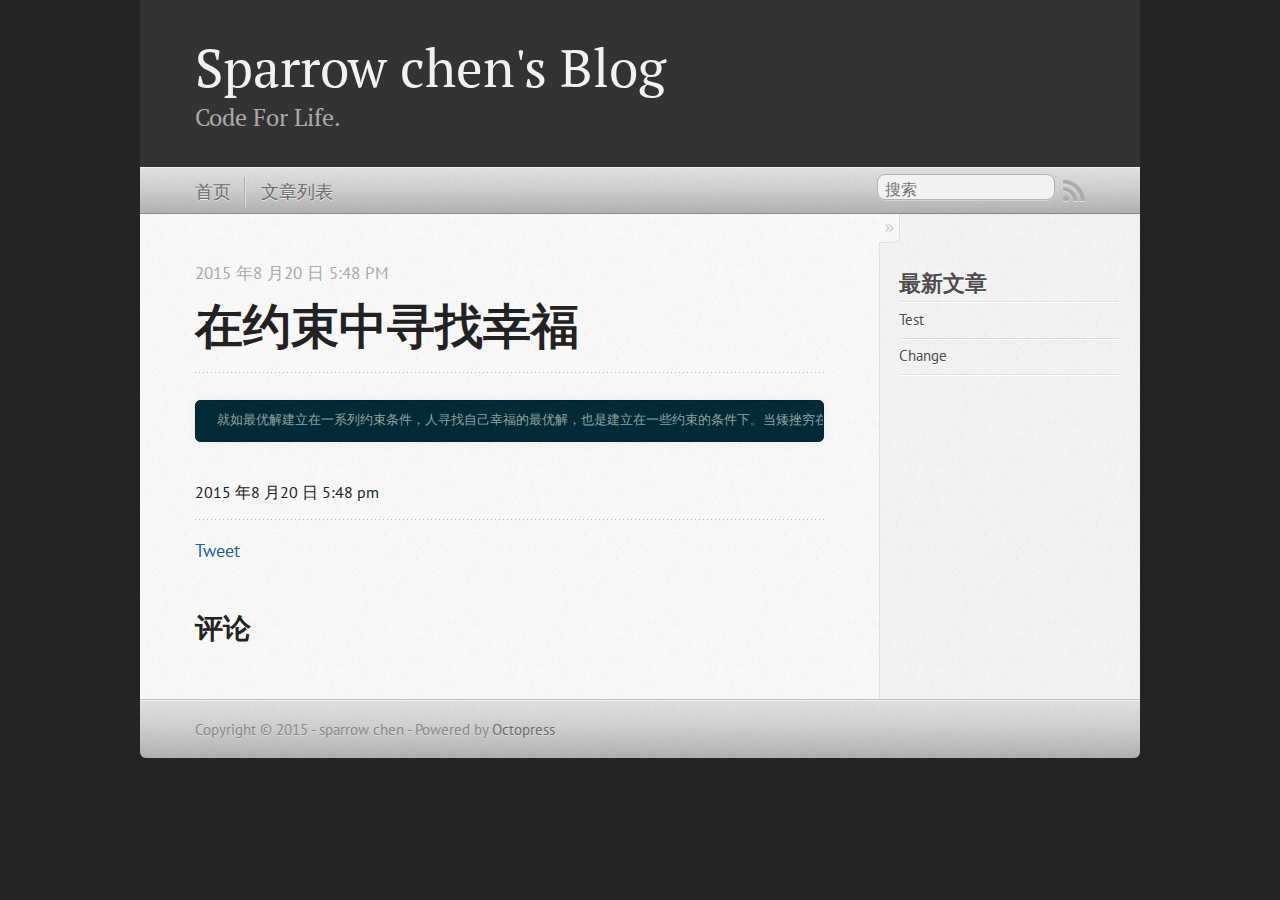
==== commit 8459fe0b: "Site updated at 2015-08-22 11:51:24 UTC" ====
--- a/your-title/index.html
+++ b/your-title/index.html
@@ -18,7 +18,7 @@
   <meta name="viewport" content="width=device-width, initial-scale=1">
 
   
-  <link rel="canonical" href="http://sparrowchen.github.io/your-title/index.html">
+  <link rel="canonical" href="http://sparrowchen.github.io/your-title/">
   <link href="/favicon.png" rel="icon">
   <link href="/stylesheets/screen.css" media="screen, projection" rel="stylesheet" type="text/css">
   <link href="/atom.xml" rel="alternate" title="Sparrow chen's Blog" type="application/atom+xml">
@@ -133,7 +133,7 @@
 </article>
 
   <section>
-    <h1>Comments</h1>
+    <h1>评论</h1>
     <div id="disqus_thread" aria-live="polite"><noscript>Please enable JavaScript to view the <a href="http://disqus.com/?ref_noscript">comments powered by Disqus.</a></noscript>
 </div>
   </section>
@@ -147,11 +147,11 @@
   <ul id="recent_posts">
     
       <li class="post">
-        <a href="/blog/archives/test.html/">Test</a>
+        <a href="/blog/archives/test/">Test</a>
       </li>
     
       <li class="post">
-        <a href="/blog/archives/title.html/">Change</a>
+        <a href="/blog/archives/title/">Change</a>
       </li>
     
   </ul>
